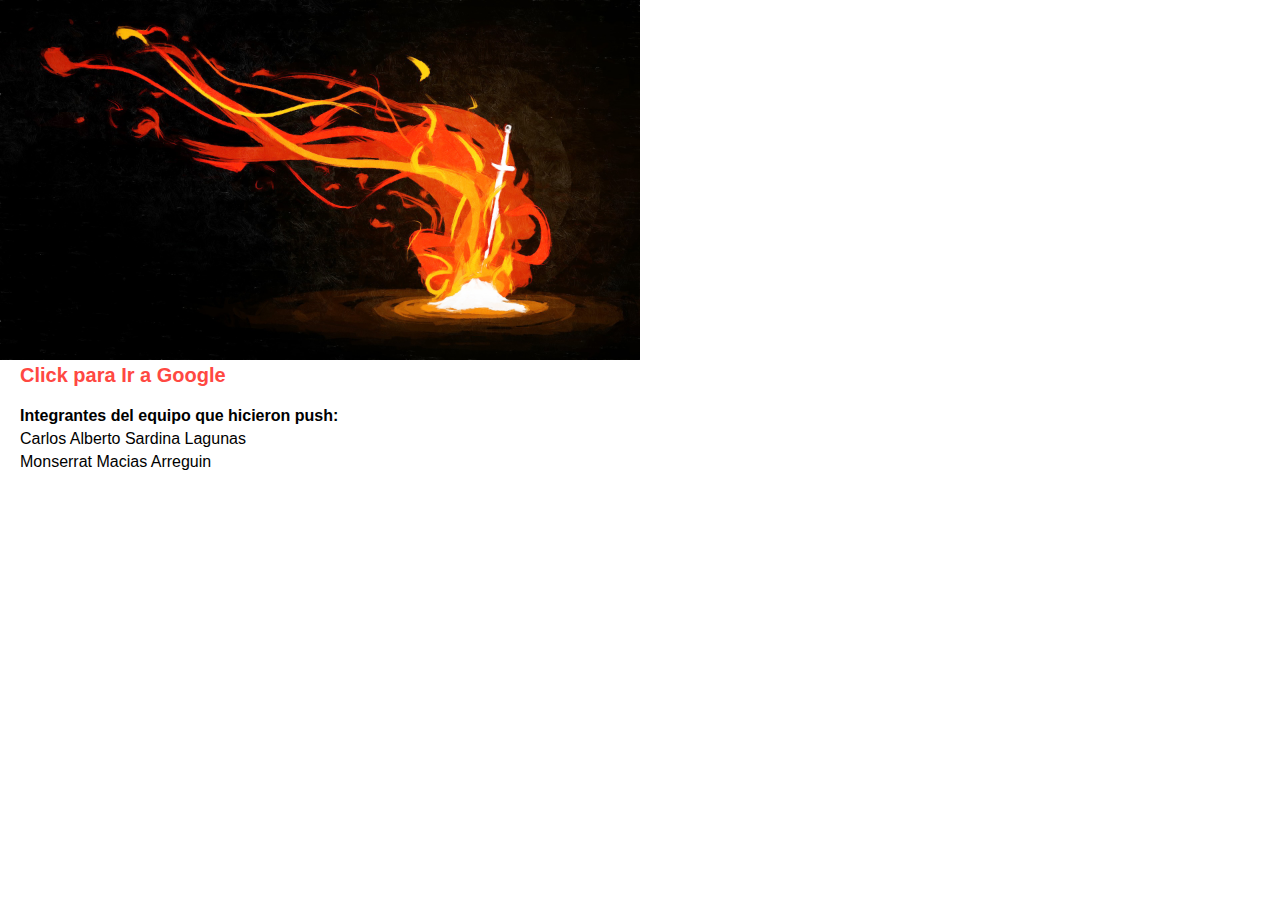
==== index.html @ 04363f98 "Monse1" ====
<!DOCTYPE html>
<html lang="es-mx">
  <head>
    <meta charset="utf-8">
    <link rel="stylesheet" href="css/styles.css">
    <title>Ejercicio 2</title>
  </head>
  <body>
    <section>
      <picture>
        <img src="img/1.jpg" alt="image">
      </picture>
      <br>
      <a href="http://www.google.com.mx">Click para Ir a Google</a>
    </section>
    <section id="push">
      <h4 style="margin-top: 20px;">Integrantes del equipo que hicieron push:</h4>
      <p>Carlos Alberto Sardina Lagunas</p>
        <p>Monserrat Macias Arreguin</p>
    </section>
  </body>
</html>
---- css/styles.css ----
@font-face {
  font-family: arial;
}

*{
  margin: 0;
  padding: 0;
  font-family: arial;
}

body a{
  font-weight: 700;
  font-size: 20px;
  padding: 20px;
  text-align: center;
  text-decoration: none;
  color: #ff4842;
}

body a:hover{
  text-decoration: underline;
  color: #E43D38;
  transition: all .1s;
}

body img{
  width: 50%;
  height: auto;
}

#push{
  margin-left: 20px;
}

#push p{
  margin: 5px 0;
}

.redirect{
  margin: 20px 0;
}
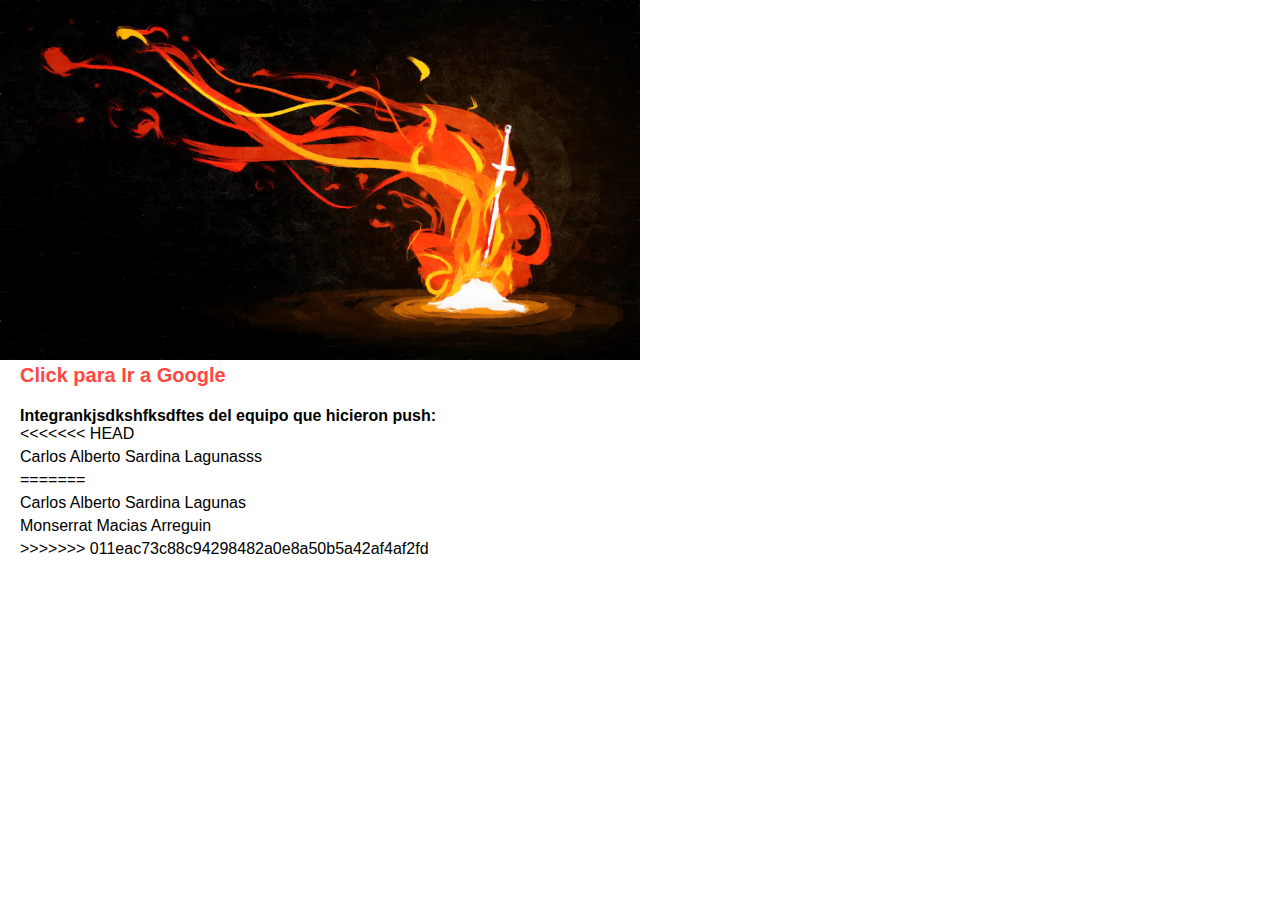
==== commit 96ee917d: "Cambios" ====
--- a/index.html
+++ b/index.html
@@ -14,9 +14,13 @@
       <a href="http://www.google.com.mx">Click para Ir a Google</a>
     </section>
     <section id="push">
-      <h4 style="margin-top: 20px;">Integrantes del equipo que hicieron push:</h4>
+      <h4 style="margin-top: 20px;">Integrankjsdkshfksdftes del equipo que hicieron push:</h4>
+<<<<<<< HEAD
+      <p>Carlos Alberto Sardina Lagunasss</p>
+=======
       <p>Carlos Alberto Sardina Lagunas</p>
         <p>Monserrat Macias Arreguin</p>
+>>>>>>> 011eac73c88c94298482a0e8a50b5a42af4af2fd
     </section>
   </body>
 </html>
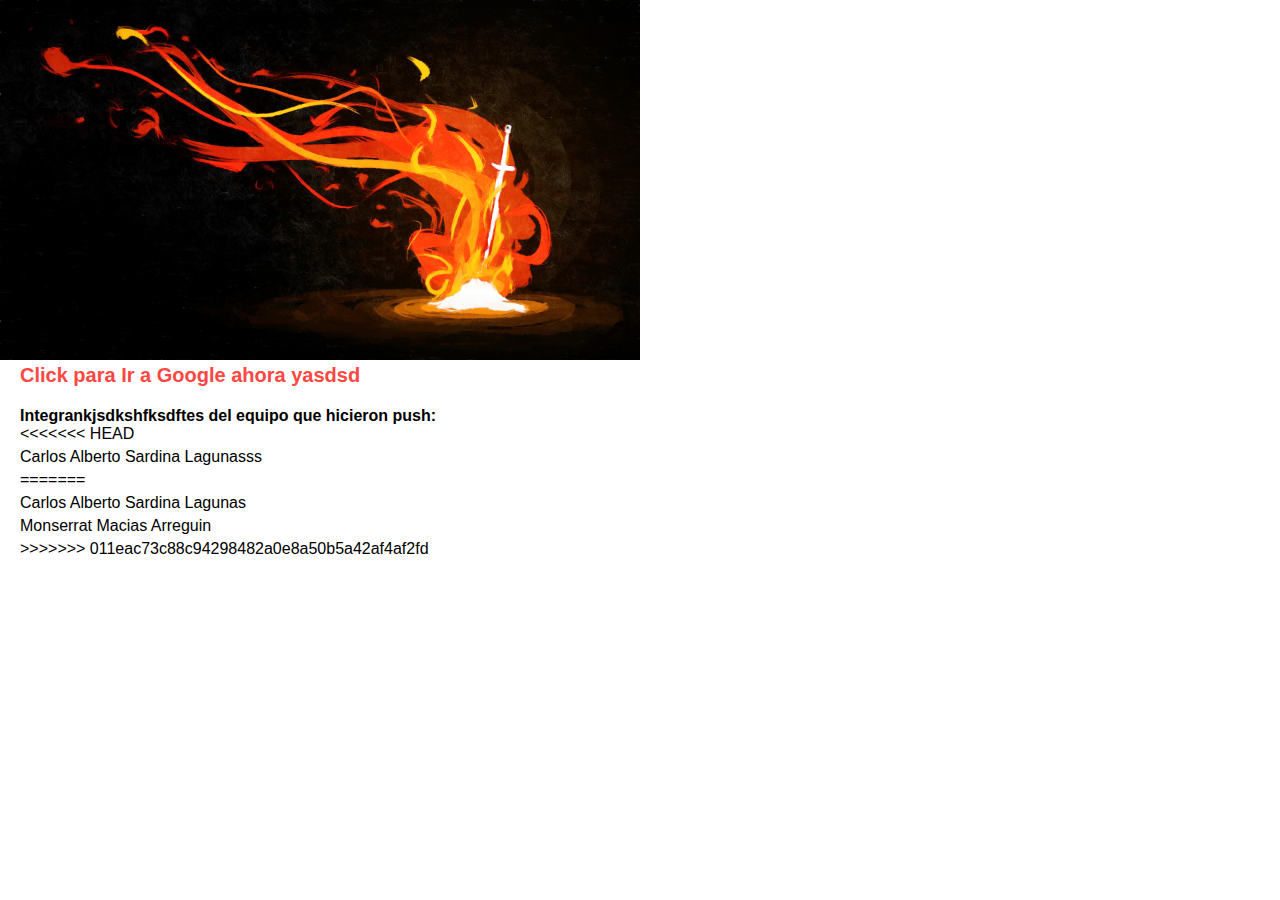
==== commit 7b949a35: "sdsd" ====
--- a/index.html
+++ b/index.html
@@ -11,7 +11,7 @@
         <img src="img/1.jpg" alt="image">
       </picture>
       <br>
-      <a href="http://www.google.com.mx">Click para Ir a Google</a>
+      <a href="http://www.google.com.mx">Click para Ir a Google ahora yasdsd</a>
     </section>
     <section id="push">
       <h4 style="margin-top: 20px;">Integrankjsdkshfksdftes del equipo que hicieron push:</h4>
